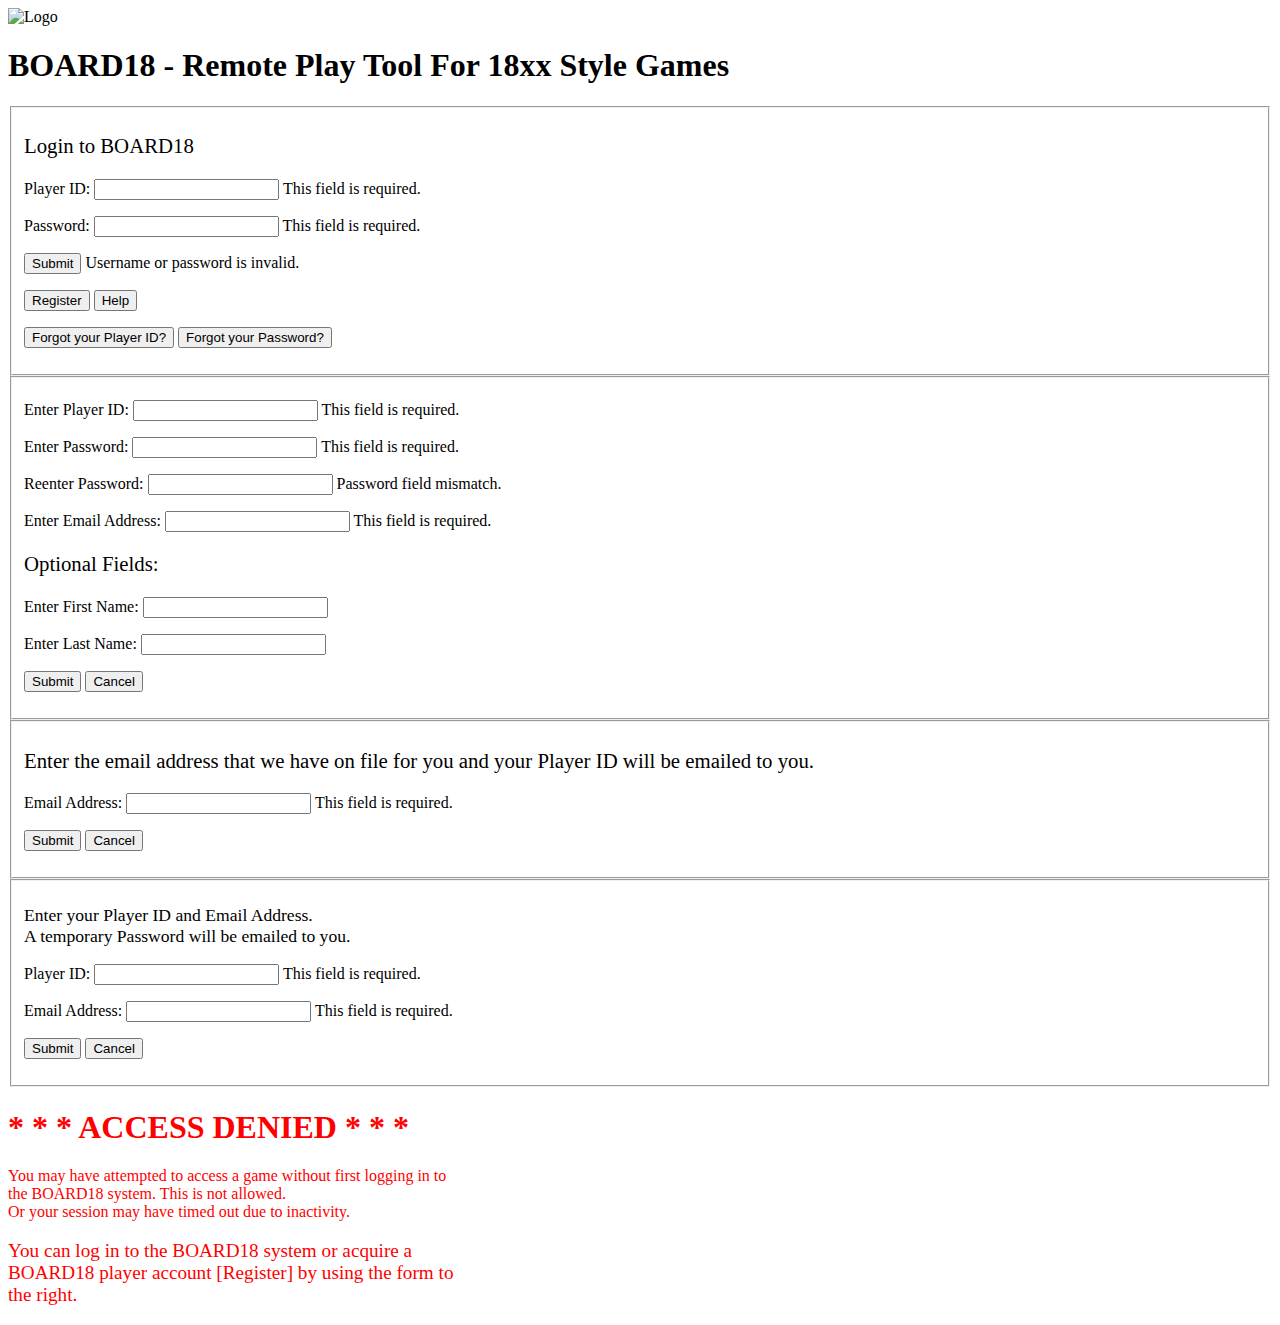
==== access-denied.html @ b2e7c932 "Make login form be part of the index page and not a pop-up. Add LOGIN form to access denied page UPG" ====
<!doctype html>
<html lang="en">
<!--
The access-denied.html page is one of the two pages which is not 
password protected. It is the page that handles unauthorized access 
to password protected pages. It has an access denied message but 
is otherwise identical to the index.html page. 

Copyright (c) 2014 Richard E. Price under the The MIT License.
A copy of this license can be found in the LICENSE.text file.
-->
  <head>
    <meta charset="utf-8" />
    <title>BOARD18 - Remote Play Tool For 18xx Style Games</title>
    <link rel="shortcut icon" href="images/favicon.ico" >
    <link rel="stylesheet" href="style/board18com.css" />
    <link rel="stylesheet" href="style/board18Index.css" />
    <script type="text/javascript" src="scripts/jquery.js">
    </script> 
    <script type="text/javascript" src="scripts/jqueryMigrate.js">
    </script> 
    <script type="text/javascript" src="scripts/sha256-min.js">
    </script> 
    <script type="text/javascript" src="scripts/board18com.js">
    </script>
    <script type="text/javascript" src="scripts/board18index.js">
    </script>
    <script type="text/javascript" >
      $(function() {
        $('.error').hide(); 
        $('#pointer').hide(); 
        $("#login").submit(function() {  
          login();
          return false;
        }); // end login
        $("#buttonx").click(function(){
          $('#lostid form').slideDown(300);
          return false;
        }); // end buttonx click
        $("#regbutton").click(function(){
          $('#register .error').hide();
          $('#register :password').val('');
          $('#register :text').val('');
          $('#register form').slideDown(300);
          $("#newuser").focus();
          return false;
        }); // end regbutton click
        $("#helpbutton").click(function(){
          window.open("http://wiki.board18.org/w/User%27s_Guide", "UserGuide");
          return false;
        }); // end helpbutton click
        $("#buttony").click(function(){
          $('#lostpw form').slideDown(300);
          return false;
        }); // end buttony click
        $("#register").submit(function() {  
          register();
          return false;
        }); // end register submit
        $("#button3").click(function(){  //cancel register
          $('#register form').slideUp(300);
          return false;
        }); // end button3 click
        $("#lostid").submit(function() {  
          lostid();
          return false;
        }); // end lostid submit
        $("#button5").click(function(){
          $('#lostid form').slideUp(300);
          $('#login form').slideDown(300);
          return false;
        }); // end button5 click
        $("#lostpw").submit(function() {  
          lostpw();
          return false;
        }); // end lostid submit
        $("#button7").click(function(){
          $('#lostpw form').slideUp(300);
          $('#login form').slideDown(300);
          return false;
        }); // end button5 click      
        $("#content").click(function(){
          $('#lostpw form').hide();
          $('#lostid form').hide();
          $('#register form').hide();
        }); // end content click
        $("#leftofpage").click(function(){
          $('#lostpw form').hide();
          $('#lostid form').hide();
          $('#register form').hide();
          $('#login form').hide();
        }); // end leftofpage click
       }); // end ready
    </script>
  </head>
  <body>
    
    <div id="topofpage">
      <div id="logo">
        <img src="images/logo.png" alt="Logo"/> 
      </div>
      <div id="heading">
        <h1>BOARD18 - Remote Play Tool For 18xx Style Games</h1>
      </div>
      <div>
        <p id="lognote"></p>
      </div>
    </div>
    
    <div id="leftofpage">

    </div>
    
    <div id="rightofpage"> 
      <div id="login">
        <form name="login" action="">
          <fieldset>
            <p style="font-size: 130%">Login to BOARD18</p>
            <p>
              <label for="username">Player ID:</label>
              <input type="text" name="username" id="username">
              <label class="error" for="username" id="name_error">
                This field is required.</label>
            </p>
            <p>
              <label for="password">Password: </label>
              <input type="password" name="password" id="password">
              <label class="error" for="password" id="password_error">
                This field is required.</label>
            </p>
            <p>
              <input type="submit" name="pwbutton" class="pwbutton" 
                     id="button1" value="Submit" >
              <label class="error" for="button1" id="signon_error">
                Username or password is invalid.</label>
            </p>
            <p>
              <input type="button" name="regbutton" class="pwbutton" 
                     id="regbutton" value="Register" >
              <input type="button" name="helpbutton" class="pwbutton" 
                     id="helpbutton" value="Help" >
            </p>
            <p>
              <input type="button" name="lostbuttonx" class="pwbutton" 
                     id="buttonx" value="Forgot your Player ID?" >
              <input type="button" name="lostbuttony" class="pwbutton" 
                     id="buttony" value="Forgot your Password?" >
            </p>
          </fieldset>
        </form>
      </div>
      <div id="register">
        <form name="register" class="hideform" action="">
          <fieldset>
            <p>
              <label for="newuser">Enter Player ID:</label>
              <input type="text" name="newuser" id="newuser" class="reg">
              <label class="error" for="newuser" id="newuser_error">
                This field is required.</label>
            </p>
            <p>
              <label for="passwrd1">Enter Password: </label>
              <input type="password" name="passwrd1" id="passwrd1"
                     autocomplete="off">
              <label class="error" for="passwrd1" id="passwrd1_error">
                This field is required.</label>
            </p>
            <p>
              <label for="passwrd2">Reenter Password: </label>
              <input type="password" name="passwrd2" id="passwrd2"
                     autocomplete="off">
              <label class="error" for="passwrd2" id="passwrd2_error">
                Password field mismatch.</label>
            </p>
            <p>
              <label for="email">Enter Email Address: </label>
              <input type="text" name="email" id="email" class="reg">
              <label class="error" for="email" id="email_error">
                This field is required.</label>
            </p>
            <p style="font-size: 130%">Optional Fields: </p>
            <p>
              <label for="fname">Enter First Name: </label>
              <input type="text" name="fname" id="fname" class="reg">
            </p>
            <p>
              <label for="lname">Enter Last Name: </label>
              <input type="text" name="lname" id="lname" class="reg">
            </p>
            <p>
              <input type="submit" name="regbutton" class="pwbutton"  
                     id="button2" value="Submit" >
              <input type="button" name="canbutton" class="pwbutton"  
                     id="button3" value="Cancel" >              
            </p>
          </fieldset>
        </form>
      </div> 
      <div id="lostid">
        <form name="lostid" class="hideform" action="">
          <fieldset>
            <p style="font-size: 130%">
              Enter the email address that we have on file for you
              and your Player ID will be emailed to you.
            </p>
            <p>
              <label for="email1">Email Address: </label>
              <input type="text" name="email1" id="email1">
              <label class="error" for="email1" id="email1_error">
                This field is required.</label>
            </p>
            <p>
              <input type="submit" name="regbutton1" class="pwbutton"  
                     id="button4" value="Submit" >
              <input type="button" name="canbutton1" class="pwbutton"  
                     id="button5" value="Cancel" >              
            </p>
          </fieldset>
        </form>
      </div>
      <div id="lostpw">
        <form name="lostpw" class="hideform" action="">
          <fieldset>
            <p style="font-size: 110%">
              Enter your Player ID and Email Address. <br>
              A temporary Password will be emailed to you.
            </p>
            <p>
              <label for="username1">Player ID:</label>
              <input type="text" name="username1" id="username1">
              <label class="error" for="username1" id="name1_error">
                This field is required.</label>
            </p>
            <p>
              <label for="email2">Email Address: </label>
              <input type="text" name="email2" id="email2">
              <label class="error" for="email2" id="email2_error">
                This field is required.</label>
            </p>
            <p>
              <input type="submit" name="regbutton2" class="pwbutton"  
                     id="button6" value="Submit" >
              <input type="button" name="canbutton2" class="pwbutton"  
                     id="button7" value="Cancel" >              
            </p>
          </fieldset>
        </form>
      </div>   
      <div id="content" style="padding-right: 10px">    
        <h1 style="color: red">* * * ACCESS DENIED * * *<br/></h1>
        <p style="color: red; width: 450px">
          You may have attempted to access a game 
          without first logging in to the BOARD18 system.  
          This is not allowed. <br>Or your session may have timed out 
          due to inactivity.</p>
        <p style="color: red; font-size: larger; width: 450px">
          You can log in to the 
          BOARD18 system or acquire a BOARD18 player account [Register] 
          by using the form to the right.</p>
      </div> 
    </div>  

  </body>
</html>
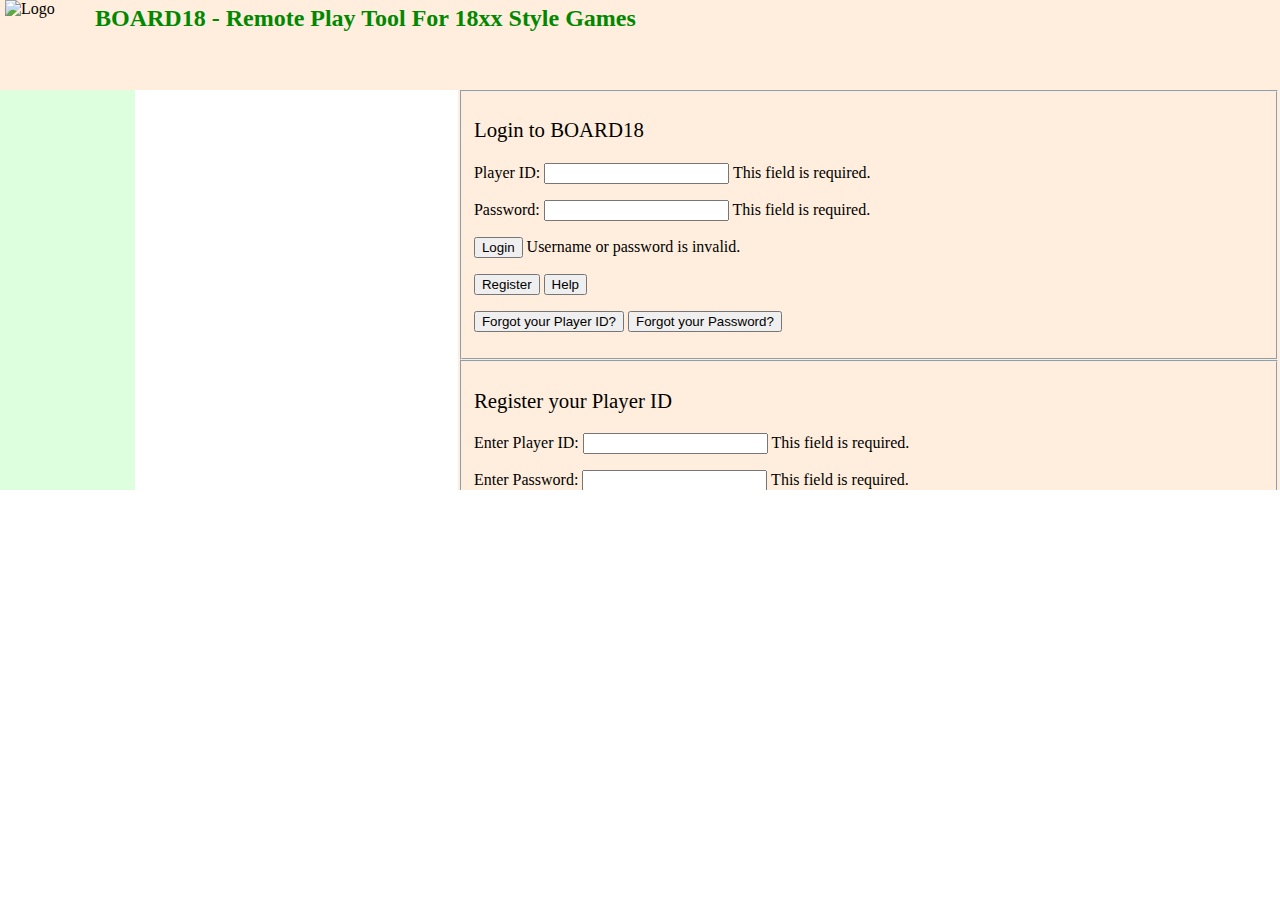
==== commit 6d12f1ef: "* Removed some leftover debugging code. * Fixed toggle on main menus. * Redesigned main menu for Sna" ====
--- a/access-denied.html
+++ b/access-denied.html
@@ -17,8 +17,6 @@
     <link rel="stylesheet" href="style/board18Index.css" />
     <script type="text/javascript" src="scripts/jquery.js">
     </script> 
-    <script type="text/javascript" src="scripts/jqueryMigrate.js">
-    </script> 
     <script type="text/javascript" src="scripts/sha256-min.js">
     </script> 
     <script type="text/javascript" src="scripts/board18com.js">
@@ -46,7 +44,7 @@
           return false;
         }); // end regbutton click
         $("#helpbutton").click(function(){
-          window.open("http://wiki.board18.org/w/User%27s_Guide", "UserGuide");
+          window.open(BD18.help, "HelpGuide");
           return false;
         }); // end helpbutton click
         $("#buttony").click(function(){
@@ -88,7 +86,6 @@
           $('#lostpw form').hide();
           $('#lostid form').hide();
           $('#register form').hide();
-          $('#login form').hide();
         }); // end leftofpage click
        }); // end ready
     </script>
@@ -130,7 +127,7 @@
             </p>
             <p>
               <input type="submit" name="pwbutton" class="pwbutton" 
-                     id="button1" value="Submit" >
+                     id="button1" value="Login" >
               <label class="error" for="button1" id="signon_error">
                 Username or password is invalid.</label>
             </p>
@@ -152,6 +149,7 @@
       <div id="register">
         <form name="register" class="hideform" action="">
           <fieldset>
+            <p style="font-size: 130%">Register your Player ID</p>
             <p>
               <label for="newuser">Enter Player ID:</label>
               <input type="text" name="newuser" id="newuser" class="reg">
@@ -189,7 +187,7 @@
             </p>
             <p>
               <input type="submit" name="regbutton" class="pwbutton"  
-                     id="button2" value="Submit" >
+                     id="button2" value="Register" >
               <input type="button" name="canbutton" class="pwbutton"  
                      id="button3" value="Cancel" >              
             </p>
--- a/style/board18com.css
+++ b/style/board18com.css
@@ -0,0 +1,149 @@
+/* 
+ *  Document   : board18com
+ *  Author     : rich
+ *  Description: Common CSS Document for all board18 page.
+ *
+ * Copyright (c) 2013 Richard E. Price under the The MIT License.
+ * A copy of this license can be found in the LICENSE.text file.
+ */
+
+html, body {
+  margin: 0;
+  padding: 0;
+    -webkit-touch-callout: none;
+    -webkit-user-select: none;
+    -khtml-user-select: none;
+    -moz-user-select: none;
+    -ms-user-select: none;
+    user-select: none;
+}
+
+.right{float:right;}
+
+#topofpage {
+  background-color:#ffeedd;
+  position:fixed;
+  left:0px;
+  top:0px;
+  height:90px;
+  width:100%;
+  z-index:5;
+}
+
+#leftofpage {
+  background-color:#ddffdd;
+  position:fixed;
+  overflow-y:scroll;
+  left:0px;
+  top:90px;
+  width:135px;
+  height:400px;
+}
+
+#rightofpage {
+  background-color:#ffeedd;
+  position:fixed;
+  overflow-y:scroll;
+  overflow-x:scroll;
+  right:0;
+  height:400px;
+  top:90px;
+  max-width:95%;
+}
+
+#logo {
+  position: absolute;
+  left:5px;
+  top:0px;
+  height:90px;
+  width:75px;
+
+}
+#heading {
+  position: absolute;
+  left:85px;
+  top:0px;
+  color:#008800;
+  height:50px;
+}
+
+#heading > h1 {
+  margin:0;
+  position:relative;
+  left:10px;
+  top:5px;
+  font-size: x-large;
+}
+
+#lognote {
+  margin:0;
+  position:absolute;
+  margin-left: 0px;
+  margin-right: 0px;
+  padding-left: 0px;
+  padding-right: 0px;
+  left:220px;
+  top:50px;
+  font-size: large;
+}
+.menu {
+    position: fixed;
+    z-index: 9;
+	display:none;
+    cursor: pointer;
+}
+#newmainmenu {
+  display: inline-block;
+  position: absolute;
+  left:140px;
+  top:50px;
+  width: 60px;
+  text-align: center;
+  margin:0px;
+  padding:5px;
+  font-family: Verdana, Arial, Helvetica, sans-serif;
+  background-color: #ddffdd;
+  border: 2px solid #000;
+  cursor: pointer;
+}
+#mainmenu {
+  top: 80px;
+  left: 140px;
+}
+.menu a {
+  text-decoration: none;
+  color: #000000;
+}
+.menu ul {
+  border: 2px solid #000 !important;
+  margin: 0;
+  padding: 0;
+  width: 230px;
+  display: inline-list;
+  position: absolute;
+  list-style-type: none;
+  background-color: #ddffdd;
+  font-family: Verdana, Arial, Helvetica, sans-serif;
+}
+.menu ul ul {
+    position: absolute;
+    left: 200px;
+    top: 1px;
+    display: none;
+	z-index: 10;
+}
+.menu ul ul ul, #onMapMenu ul{
+	width:auto;
+}
+li:hover > ul {display:block !important;}
+.menu li {
+  padding: 2px 2px 2px 24px;
+  background-color: #ddffdd;
+  position: relative;
+  white-space: nowrap;
+}
+.menu li:hover {
+  padding: 2px 2px 2px 24px;
+  background-color: #ffeedd;
+  position: relative;
+}
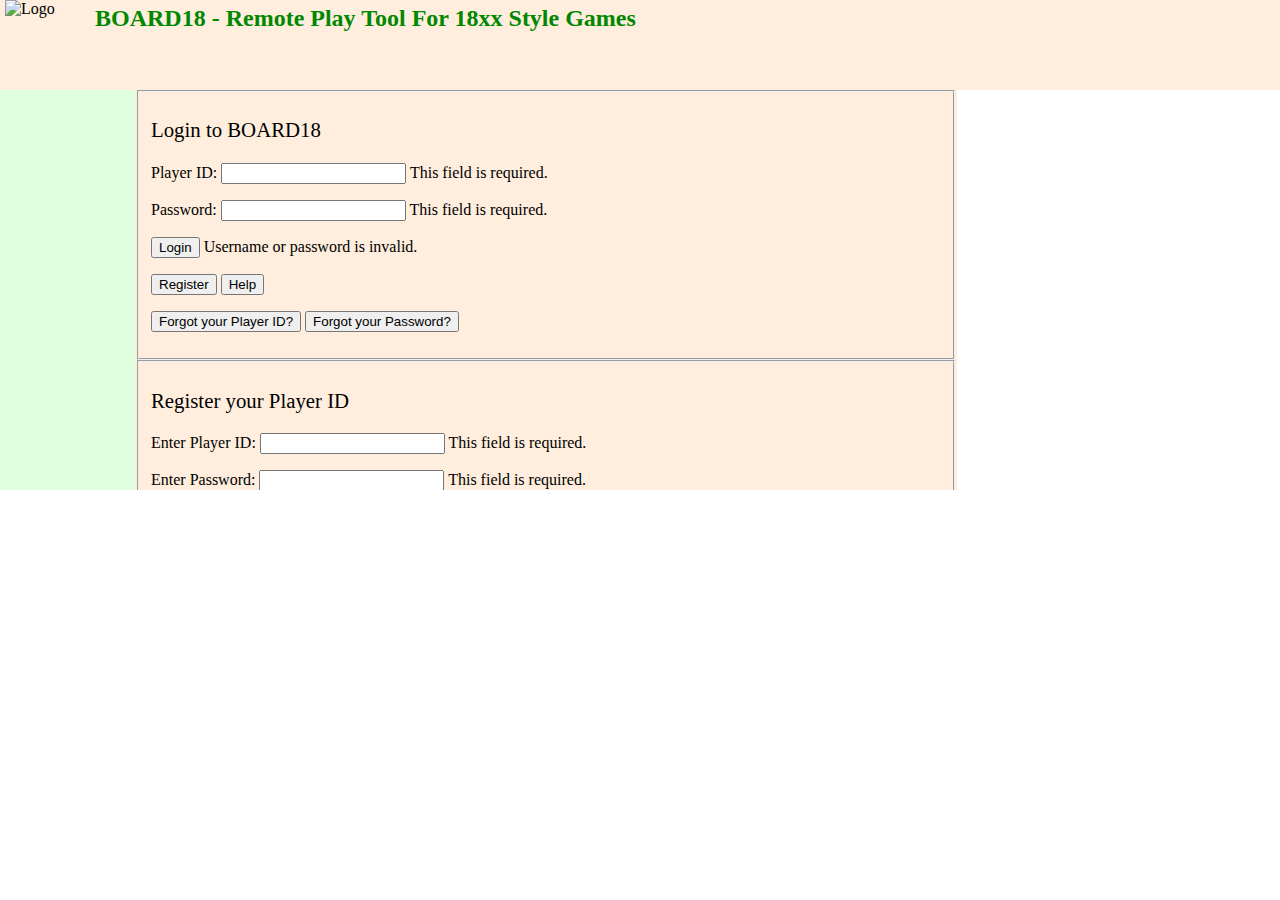
==== commit b0eccce4: "Backed out "Enhanced support for browser zoom" See http://bugs.board18.org/show_bug.cgi?id=55 Fixed " ====
--- a/access-denied.html
+++ b/access-denied.html
@@ -13,7 +13,7 @@
     <meta charset="utf-8" />
     <title>BOARD18 - Remote Play Tool For 18xx Style Games</title>
     <link rel="shortcut icon" href="images/favicon.ico" >
-    <link rel="stylesheet" href="style/board18com.css" />
+    <link rel="stylesheet" href="style/board18com-160521.css" />
     <link rel="stylesheet" href="style/board18Index.css" />
     <script type="text/javascript" src="scripts/jquery.js">
     </script> 
--- a/style/board18com-160521.css
+++ b/style/board18com-160521.css
@@ -0,0 +1,150 @@
+/* 
+ *  Document   : board18com
+ *  Author     : rich
+ *  Description: Common CSS Document for all board18 page.
+ *
+ * Copyright (c) 2013 Richard E. Price under the The MIT License.
+ * A copy of this license can be found in the LICENSE.text file.
+ */
+
+html, body {
+  margin: 0;
+  padding: 0;
+    -webkit-touch-callout: none;
+    -webkit-user-select: none;
+    -khtml-user-select: none;
+    -moz-user-select: none;
+    -ms-user-select: none;
+    user-select: none;
+}
+
+.right{float:right;}
+
+#topofpage {
+  background-color:#ffeedd;
+  position:fixed;
+  left:0px;
+  top:0px;
+  height:90px;
+  width:100%;
+  z-index:5;
+}
+
+#leftofpage {
+  background-color:#ddffdd;
+  position:fixed;
+  overflow-y:scroll;
+  left:0px;
+  top:90px;
+  width: 135px;
+  height:400px;
+  z-index:10;
+}
+
+#rightofpage {
+  background-color:#ffeedd;
+  position:fixed;
+  overflow-y:scroll;
+  overflow-x:scroll;
+  left:135px;
+  height:400px;
+  top:90px;
+  z-index: 1;
+}
+
+#logo {
+  position: absolute;
+  left:5px;
+  top:0px;
+  height:90px;
+  width:75px;
+
+}
+#heading {
+  position: absolute;
+  left:85px;
+  top:0px;
+  color:#008800;
+  height:50px;
+}
+
+#heading > h1 {
+  margin:0;
+  position:relative;
+  left:10px;
+  top:5px;
+  font-size: x-large;
+}
+
+#lognote {
+  margin:0;
+  position:absolute;
+  margin-left: 0px;
+  margin-right: 0px;
+  padding-left: 0px;
+  padding-right: 0px;
+  left:220px;
+  top:50px;
+  font-size: large;
+}
+.menu {
+    position: fixed;
+    z-index: 9;
+	display:none;
+    cursor: pointer;
+}
+#newmainmenu {
+  display: inline-block;
+  position: absolute;
+  left:140px;
+  top:50px;
+  width: 60px;
+  text-align: center;
+  margin:0px;
+  padding:5px;
+  font-family: Verdana, Arial, Helvetica, sans-serif;
+  background-color: #ddffdd;
+  border: 2px solid #000;
+  cursor: pointer;
+}
+#mainmenu {
+  top: 80px;
+  left: 140px;
+}
+.menu a {
+  text-decoration: none;
+  color: #000000;
+}
+.menu ul {
+  border: 2px solid #000 !important;
+  margin: 0;
+  padding: 0;
+  width: 230px;
+  display: inline-list;
+  position: absolute;
+  list-style-type: none;
+  background-color: #ddffdd;
+  font-family: Verdana, Arial, Helvetica, sans-serif;
+}
+.menu ul ul {
+    position: absolute;
+    left: 200px;
+    top: 1px;
+    display: none;
+	z-index: 10;
+}
+.menu ul ul ul, #onMapMenu ul{
+	width:auto;
+}
+li:hover > ul {display:block !important;}
+.menu li {
+  padding: 2px 2px 2px 24px;
+  background-color: #ddffdd;
+  position: relative;
+  white-space: nowrap;
+}
+.menu li:hover {
+  padding: 2px 2px 2px 24px;
+  background-color: #ffeedd;
+  position: relative;
+}
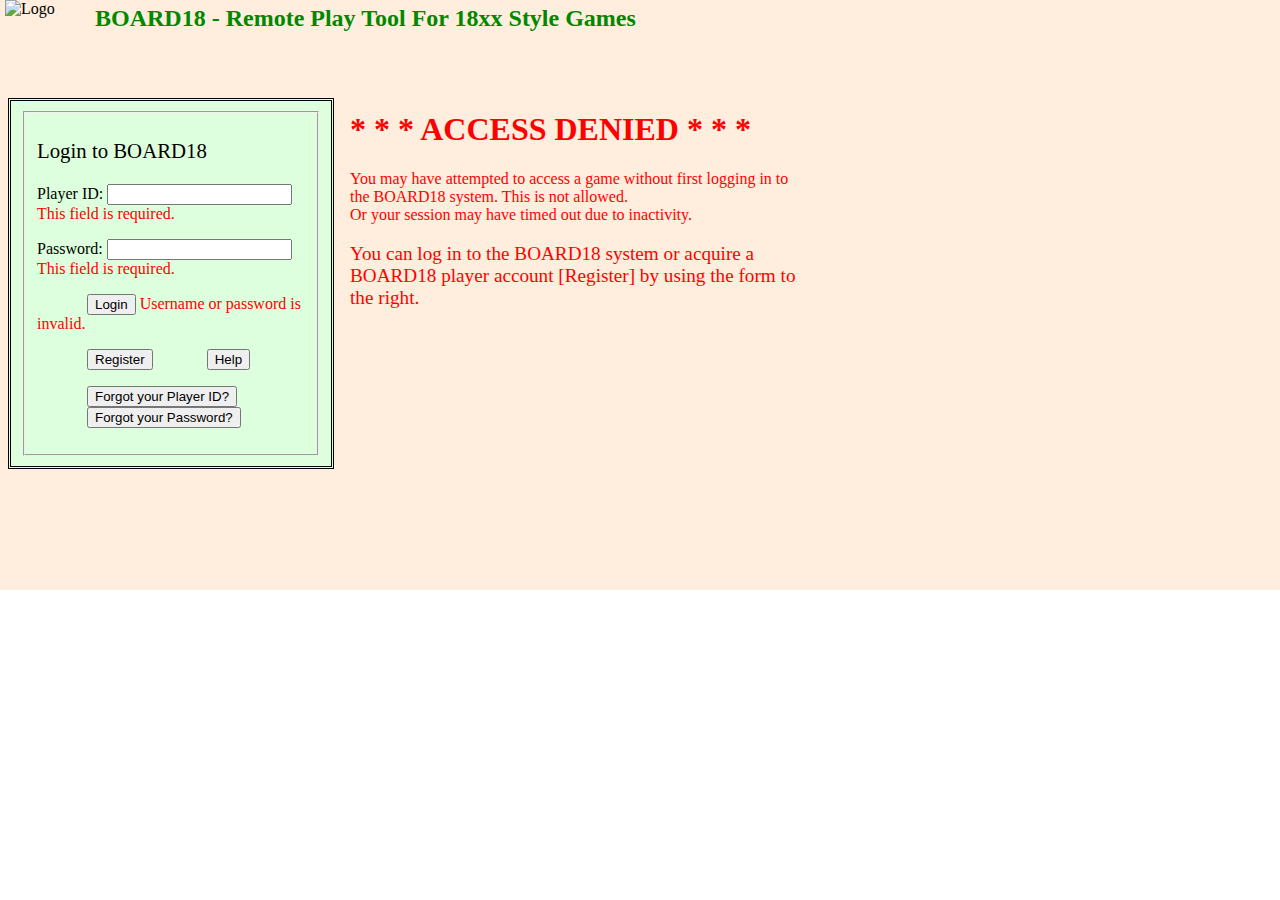
==== commit 73ebab4f: "This commit is to test the new single column format for the index.html and access-denied.html pages." ====
--- a/access-denied.html
+++ b/access-denied.html
@@ -13,13 +13,17 @@
     <meta charset="utf-8" />
     <title>BOARD18 - Remote Play Tool For 18xx Style Games</title>
     <link rel="shortcut icon" href="images/favicon.ico" >
-    <link rel="stylesheet" href="style/board18com-160521.css" />
+    <link rel="stylesheet" href="style/board18Single.css" />
     <link rel="stylesheet" href="style/board18Index.css" />
     <script type="text/javascript" src="scripts/jquery.js">
     </script> 
     <script type="text/javascript" src="scripts/sha256-min.js">
     </script> 
-    <script type="text/javascript" src="scripts/board18com.js">
+    <script type="text/javascript" src="scripts/board18BDvar.js">
+    </script>
+    <script type="text/javascript" src="scripts/board18Single.js">
+    </script>
+    <script type="text/javascript" src="scripts/board18Com.js">
     </script>
     <script type="text/javascript" src="scripts/board18index.js">
     </script>
@@ -104,11 +108,7 @@
       </div>
     </div>
     
-    <div id="leftofpage">
-
-    </div>
-    
-    <div id="rightofpage"> 
+    <div id="restofpage"> 
       <div id="login">
         <form name="login" action="">
           <fieldset>
--- a/style/board18Single.css
+++ b/style/board18Single.css
@@ -0,0 +1,138 @@
+/* 
+ *  Document   : board18Single
+ *  Author     : rich
+ *  Description: Common CSS Document for single column board18 pages.
+ *
+ * Copyright (c) 2016 Richard E. Price under the The MIT License.
+ * A copy of this license can be found in the LICENSE.text file.
+ */
+
+html, body {
+  margin: 0;
+  padding: 0;
+  -webkit-touch-callout: none;
+  -webkit-user-select: none;
+  -khtml-user-select: none;
+  -moz-user-select: none;
+  -ms-user-select: none;
+  user-select: none;
+}
+
+#topofpage {
+  background-color:#ffeedd;
+  position:fixed;
+  left:0px;
+  top:0px;
+  height:90px;
+  width:100%;
+  z-index:5;
+}
+
+#restofpage {
+  background-color:#ffeedd;
+  position:fixed;
+  overflow-y:scroll;
+  overflow-x:scroll;
+  left:0px;
+  width:100%;
+  height:500px;
+  top:90px;
+  z-index: 1;
+}
+
+#logo {
+  position: absolute;
+  left:5px;
+  top:0px;
+  height:90px;
+  width:75px;
+
+}
+#heading {
+  position: absolute;
+  left:85px;
+  top:0px;
+  color:#008800;
+  height:50px;
+}
+
+#heading > h1 {
+  margin:0;
+  position:relative;
+  left:10px;
+  top:5px;
+  font-size: x-large;
+}
+
+#lognote {
+  margin:0;
+  position:absolute;
+  margin-left: 0px;
+  margin-right: 0px;
+  padding-left: 0px;
+  padding-right: 0px;
+  left:220px;
+  top:50px;
+  font-size: large;
+}
+.menu {
+  position: fixed;
+  z-index: 9;
+	display:none;
+  cursor: pointer;
+}
+#newmainmenu {
+  display: inline-block;
+  position: absolute;
+  left:140px;
+  top:50px;
+  width: 60px;
+  text-align: center;
+  margin:0px;
+  padding:5px;
+  font-family: Verdana, Arial, Helvetica, sans-serif;
+  background-color: #ddffdd;
+  border: 2px solid #000;
+  cursor: pointer;
+}
+#mainmenu {
+  top: 80px;
+  left: 140px;
+}
+.menu a {
+  text-decoration: none;
+  color: #000000;
+}
+.menu ul {
+  border: 2px solid #000 !important;
+  margin: 0;
+  padding: 0;
+  width: 230px;
+  display: inline-list;
+  position: absolute;
+  list-style-type: none;
+  background-color: #ddffdd;
+  font-family: Verdana, Arial, Helvetica, sans-serif;
+}
+.menu ul ul {
+  position: absolute;
+  left: 200px;
+  top: 1px;
+  display: none;
+	z-index: 10;
+}
+.menu ul ul ul, #onMapMenu ul{
+	width:auto;
+}
+li:hover > ul {display:block !important;}
+.menu li {
+  padding: 2px 2px 2px 24px;
+  background-color: #ddffdd;
+  position: relative;
+  white-space: nowrap;
+}
+.menu li:hover {
+  padding: 2px 2px 2px 24px;
+  background-color: #ffeedd;
+  position: relative;
+}
--- a/style/board18Index.css
+++ b/style/board18Index.css
@@ -0,0 +1,77 @@
+/*  
+ *  Document   : board18Index
+ *  Author     : rich
+ *  Description: CSS Document for index page 
+ *
+ *  Copyright (c) 2014 Richard E. Price under the The MIT License.
+ *  A copy of this license can be found in the LICENSE.text file.
+ */
+
+#login {
+	width: 300px;
+	position: absolute;
+  left: 8px;
+	top: 8px;
+  padding: 10px 10px 10px 10px;
+  border-style: double;
+	background-color:#ddffdd;
+}
+
+#register {
+	width: 500px;
+	position: absolute;
+	left: 6px;
+	top: 6px;
+	z-index: 10;
+}
+
+#lostid {
+	width: 330px;
+	position: absolute;
+	left: 6px;
+	top: 6px;
+	z-index: 20;
+}
+
+#lostpw {
+	width: 330px;
+	position: absolute;
+	left: 6px;
+	top: 6px;
+	z-index: 30;
+}
+
+.hideform {
+	padding: 10px 10px 10px 10px;
+  border-style: double;
+	display: none;	
+	background-color:#ddffdd;
+}
+.hideform label {
+	display: inline-block;
+	width: 200px;
+	margin: 0 15px 0 0;
+	color: rgb(58,80,123);
+}
+.hideform input {
+	font-size: 14px;	
+}
+.pwbutton {
+	margin-left: 50px;	
+}
+
+#content {
+  background: #ffeedd;
+  position: absolute;
+  left: 350px;
+  top: 0px; 
+  height: 350px;
+  border: none;
+}
+
+.error {
+  color: red !important;
+}
+
+.reg {}
+
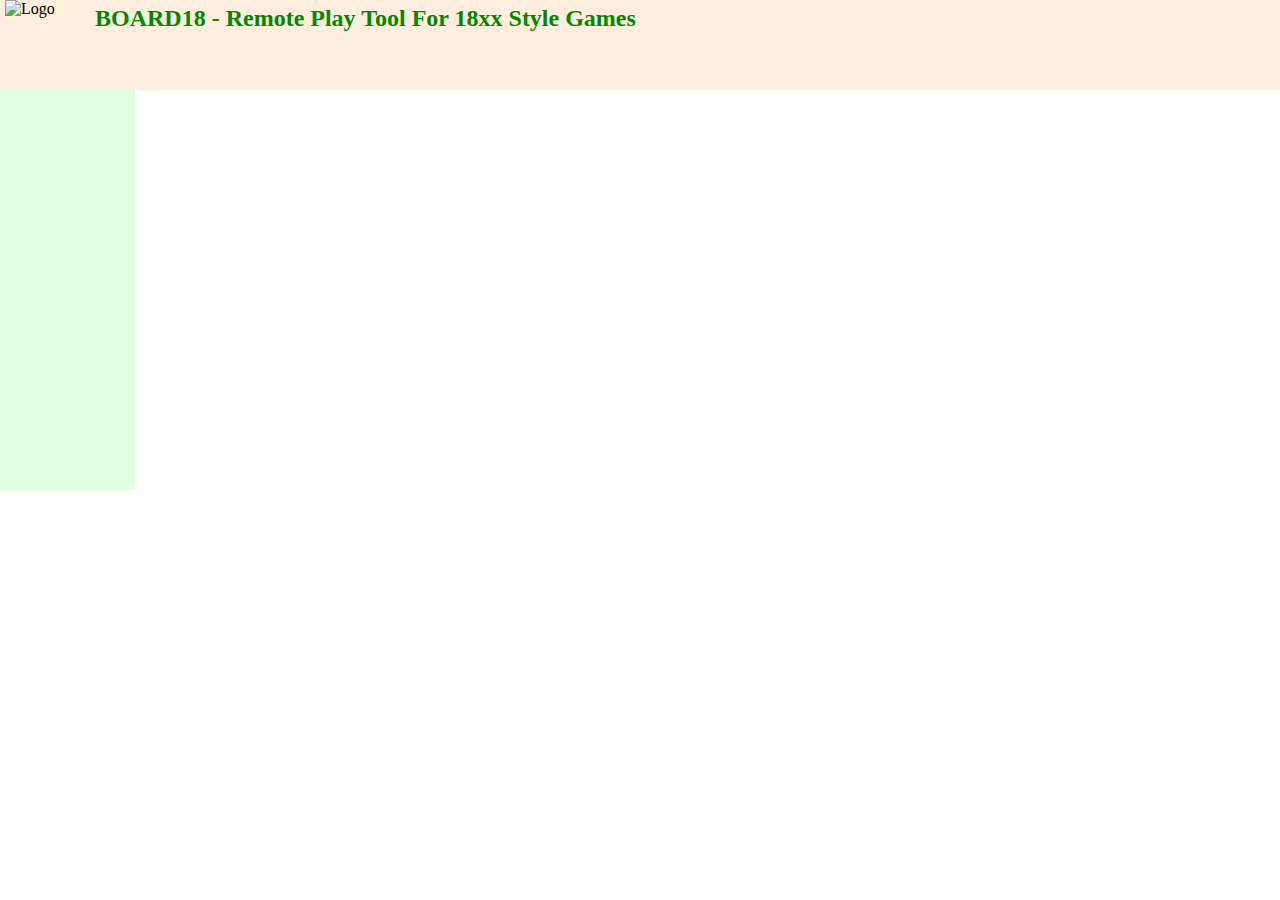
==== commit 0865f684: "revert - This commit is to test the new single column format for the index.html and access-denied.ht" ====
--- a/access-denied.html
+++ b/access-denied.html
@@ -13,17 +13,13 @@
     <meta charset="utf-8" />
     <title>BOARD18 - Remote Play Tool For 18xx Style Games</title>
     <link rel="shortcut icon" href="images/favicon.ico" >
-    <link rel="stylesheet" href="style/board18Single.css" />
+    <link rel="stylesheet" href="style/board18com-160521.css" />
     <link rel="stylesheet" href="style/board18Index.css" />
     <script type="text/javascript" src="scripts/jquery.js">
     </script> 
     <script type="text/javascript" src="scripts/sha256-min.js">
     </script> 
-    <script type="text/javascript" src="scripts/board18BDvar.js">
-    </script>
-    <script type="text/javascript" src="scripts/board18Single.js">
-    </script>
-    <script type="text/javascript" src="scripts/board18Com.js">
+    <script type="text/javascript" src="scripts/board18com.js">
     </script>
     <script type="text/javascript" src="scripts/board18index.js">
     </script>
@@ -108,7 +104,11 @@
       </div>
     </div>
     
-    <div id="restofpage"> 
+    <div id="leftofpage">
+
+    </div>
+    
+    <div id="rightofpage"> 
       <div id="login">
         <form name="login" action="">
           <fieldset>
--- a/style/board18com-160521.css
+++ b/style/board18com-160521.css
@@ -0,0 +1,150 @@
+/* 
+ *  Document   : board18com
+ *  Author     : rich
+ *  Description: Common CSS Document for all board18 page.
+ *
+ * Copyright (c) 2013 Richard E. Price under the The MIT License.
+ * A copy of this license can be found in the LICENSE.text file.
+ */
+
+html, body {
+  margin: 0;
+  padding: 0;
+    -webkit-touch-callout: none;
+    -webkit-user-select: none;
+    -khtml-user-select: none;
+    -moz-user-select: none;
+    -ms-user-select: none;
+    user-select: none;
+}
+
+.right{float:right;}
+
+#topofpage {
+  background-color:#ffeedd;
+  position:fixed;
+  left:0px;
+  top:0px;
+  height:90px;
+  width:100%;
+  z-index:5;
+}
+
+#leftofpage {
+  background-color:#ddffdd;
+  position:fixed;
+  overflow-y:scroll;
+  left:0px;
+  top:90px;
+  width: 135px;
+  height:400px;
+  z-index:10;
+}
+
+#rightofpage {
+  background-color:#ffeedd;
+  position:fixed;
+  overflow-y:scroll;
+  overflow-x:scroll;
+  left:135px;
+  height:400px;
+  top:90px;
+  z-index: 1;
+}
+
+#logo {
+  position: absolute;
+  left:5px;
+  top:0px;
+  height:90px;
+  width:75px;
+
+}
+#heading {
+  position: absolute;
+  left:85px;
+  top:0px;
+  color:#008800;
+  height:50px;
+}
+
+#heading > h1 {
+  margin:0;
+  position:relative;
+  left:10px;
+  top:5px;
+  font-size: x-large;
+}
+
+#lognote {
+  margin:0;
+  position:absolute;
+  margin-left: 0px;
+  margin-right: 0px;
+  padding-left: 0px;
+  padding-right: 0px;
+  left:220px;
+  top:50px;
+  font-size: large;
+}
+.menu {
+    position: fixed;
+    z-index: 9;
+	display:none;
+    cursor: pointer;
+}
+#newmainmenu {
+  display: inline-block;
+  position: absolute;
+  left:140px;
+  top:50px;
+  width: 60px;
+  text-align: center;
+  margin:0px;
+  padding:5px;
+  font-family: Verdana, Arial, Helvetica, sans-serif;
+  background-color: #ddffdd;
+  border: 2px solid #000;
+  cursor: pointer;
+}
+#mainmenu {
+  top: 80px;
+  left: 140px;
+}
+.menu a {
+  text-decoration: none;
+  color: #000000;
+}
+.menu ul {
+  border: 2px solid #000 !important;
+  margin: 0;
+  padding: 0;
+  width: 230px;
+  display: inline-list;
+  position: absolute;
+  list-style-type: none;
+  background-color: #ddffdd;
+  font-family: Verdana, Arial, Helvetica, sans-serif;
+}
+.menu ul ul {
+    position: absolute;
+    left: 200px;
+    top: 1px;
+    display: none;
+	z-index: 10;
+}
+.menu ul ul ul, #onMapMenu ul{
+	width:auto;
+}
+li:hover > ul {display:block !important;}
+.menu li {
+  padding: 2px 2px 2px 24px;
+  background-color: #ddffdd;
+  position: relative;
+  white-space: nowrap;
+}
+.menu li:hover {
+  padding: 2px 2px 2px 24px;
+  background-color: #ffeedd;
+  position: relative;
+}
--- a/style/board18Index.css
+++ b/style/board18Index.css
@@ -1,11 +1,16 @@
-/*  
- *  Document   : board18Index
- *  Author     : rich
- *  Description: CSS Document for index page 
+/* CSS Document for index page  
+ * File: style/board18Index.css 
  *
- *  Copyright (c) 2014 Richard E. Price under the The MIT License.
- *  A copy of this license can be found in the LICENSE.text file.
+ * Copyright (c) 2014 Richard E. Price under the The MIT License.
+ * A copy of this license can be found in the LICENSE.text file.
  */
+#sidebar {
+  width:120px;
+  position: absolute;
+  background-color:#ddffdd;
+  left:0px;
+  top:0px; 
+}
 
 #login {
 	width: 300px;
@@ -74,4 +79,3 @@
 }
 
 .reg {}
-
